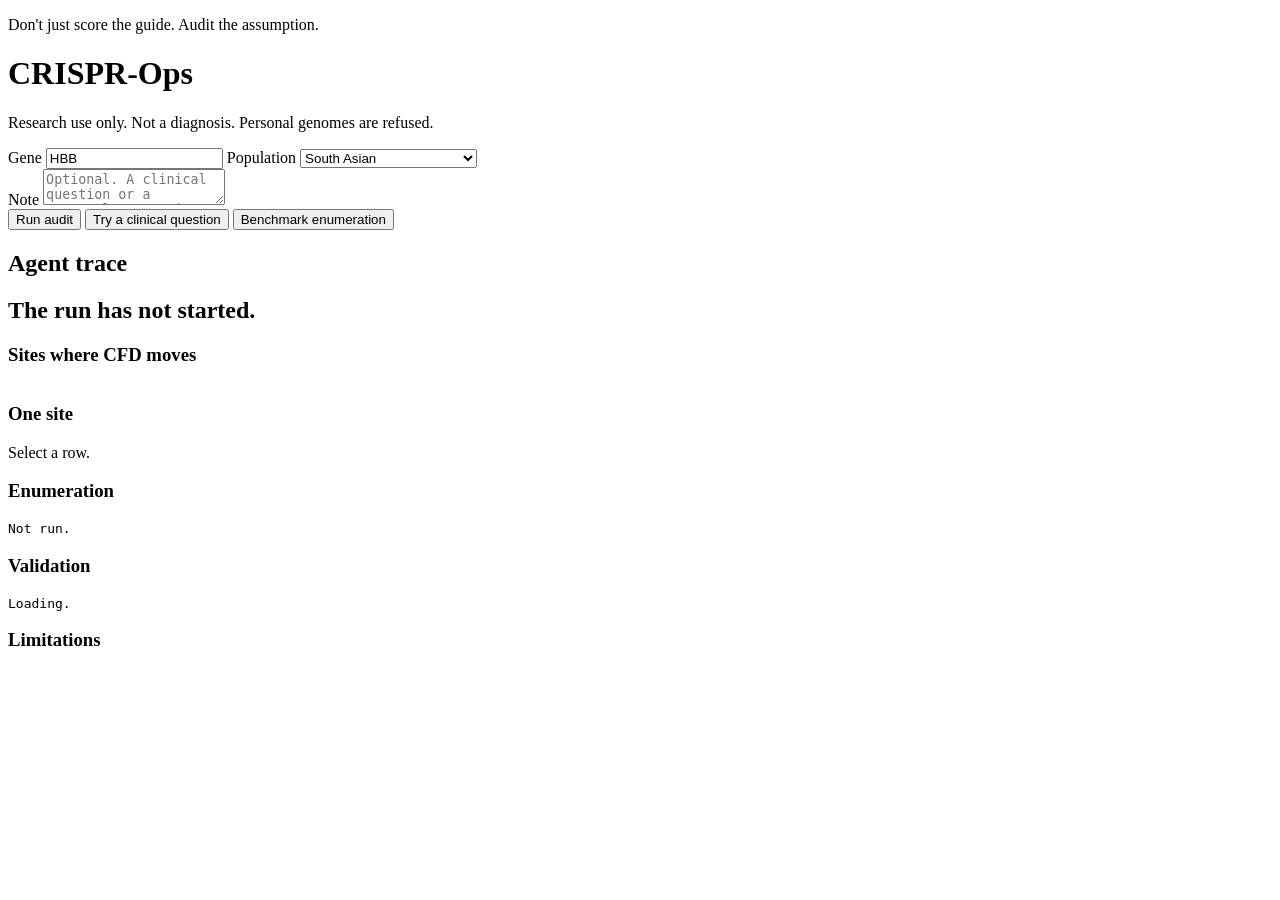
==== web/static/index.html @ e91e76ed "Initial commit: CRISPR-Ops audit engine, panel grid, eligibility proof, and A/B diff. Co-authored-by" ====
<!DOCTYPE html>
<html lang="en">
<head>
  <meta charset="utf-8" />
  <meta name="viewport" content="width=device-width, initial-scale=1" />
  <title>CRISPR-Ops</title>
  <link rel="stylesheet" href="/static/style.css" />
</head>
<body>
  <header>
    <div>
      <p class="kicker">Don't just score the guide. Audit the assumption.</p>
      <h1>CRISPR-Ops</h1>
    </div>
    <p class="scope">Research use only. Not a diagnosis. Personal genomes are refused.</p>
  </header>

  <main>
    <section class="controls">
      <label>Gene <input id="gene" value="HBB" autocomplete="off" /></label>
      <label>Population
        <select id="population">
          <option value="sas" selected>South Asian</option>
          <option value="afr">African / African American</option>
          <option value="amr">Admixed American</option>
          <option value="eas">East Asian</option>
          <option value="nfe">Non-Finnish European</option>
          <option value="fin">Finnish</option>
          <option value="asj">Ashkenazi Jewish</option>
          <option value="mid">Middle Eastern</option>
        </select>
      </label>
      <div id="guide-list"></div>
      <label>Note <textarea id="note" rows="2" placeholder="Optional. A clinical question or a personal genome is refused."></textarea></label>
      <div class="buttons">
        <button id="run" type="button">Run audit</button>
        <button id="refuse" type="button" class="ghost">Try a clinical question</button>
        <button id="bench" type="button" class="ghost">Benchmark enumeration</button>
      </div>
    </section>

    <section class="trace-wrap">
      <h2>Agent trace</h2>
      <ol id="trace"></ol>
    </section>

    <section class="result-wrap">
      <h2 id="lead">The run has not started.</h2>
      <p id="qualifier" class="qualifier"></p>
      <div id="verdicts"></div>
      <h3>Sites where CFD moves</h3>
      <div class="table-scroll"><table id="table"></table></div>
      <h3>One site</h3>
      <div id="site" class="site-card">Select a row.</div>
      <h3>Enumeration</h3>
      <pre id="bench-out">Not run.</pre>
      <h3>Validation</h3>
      <pre id="valid-out">Loading.</pre>
      <h3>Limitations</h3>
      <ul id="limits"></ul>
    </section>
  </main>
  <script src="/static/app.js"></script>
</body>
</html>
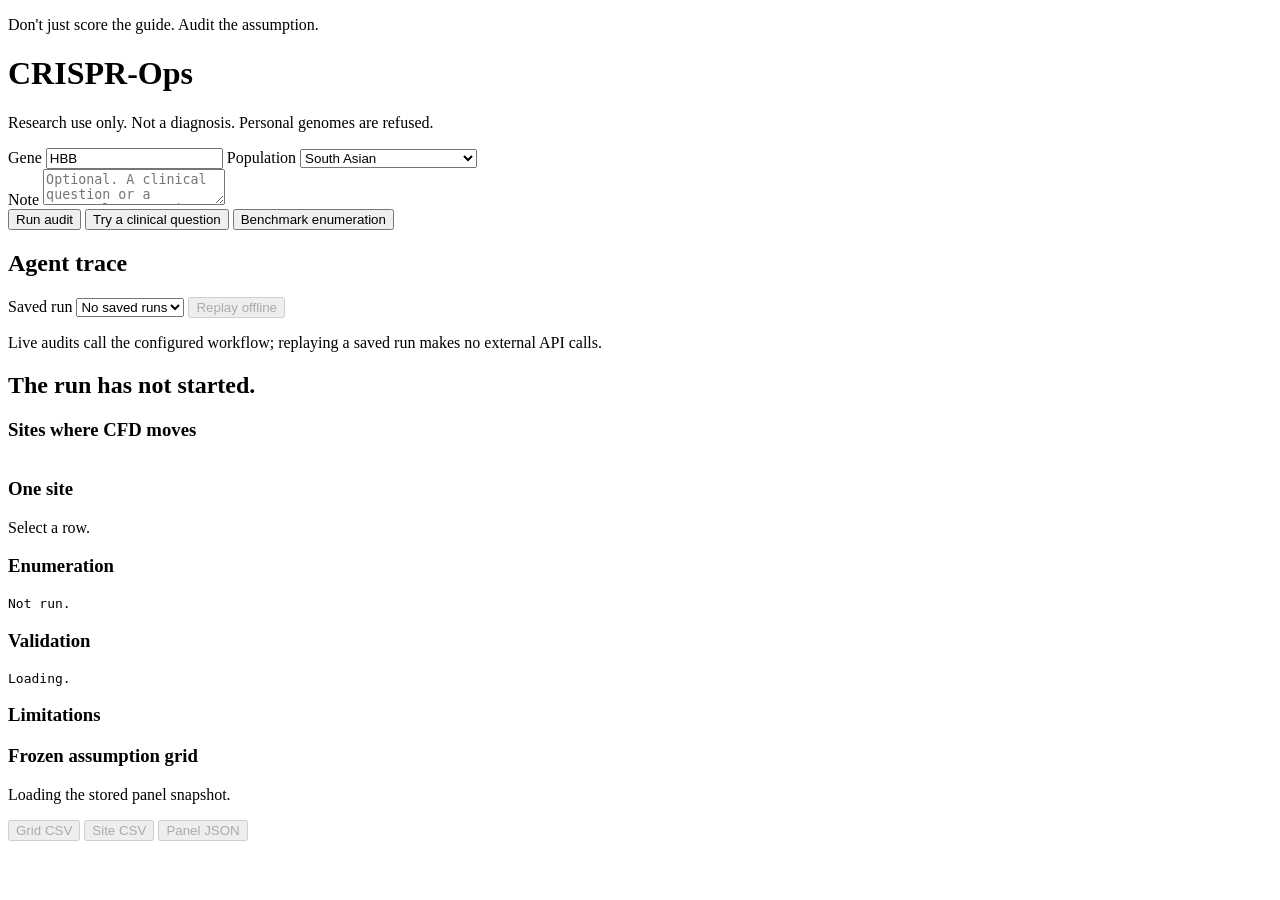
==== commit 7d341eb2: "Add offline demo replay and frozen panel UI Co-authored-by: Copilot App <223556219+Copilot@users.nor" ====
--- a/web/static/index.html
+++ b/web/static/index.html
@@ -41,6 +41,11 @@
 
     <section class="trace-wrap">
       <h2>Agent trace</h2>
+      <div class="saved-run-controls">
+        <label>Saved run <select id="saved-run"><option value="">No saved runs</option></select></label>
+        <button id="load-run" type="button" class="ghost" disabled>Replay offline</button>
+      </div>
+      <p id="trace-mode" class="detail">Live audits call the configured workflow; replaying a saved run makes no external API calls.</p>
       <ol id="trace"></ol>
     </section>
 
@@ -58,6 +63,14 @@
       <pre id="valid-out">Loading.</pre>
       <h3>Limitations</h3>
       <ul id="limits"></ul>
+      <h3>Frozen assumption grid</h3>
+      <p id="grid-status" class="snapshot-status">Loading the stored panel snapshot.</p>
+      <div class="buttons">
+        <button id="grid-csv" type="button" class="ghost" disabled>Grid CSV</button>
+        <button id="sites-csv" type="button" class="ghost" disabled>Site CSV</button>
+        <button id="grid-json" type="button" class="ghost" disabled>Panel JSON</button>
+      </div>
+      <div class="table-scroll"><table id="grid-table"></table></div>
     </section>
   </main>
   <script src="/static/app.js"></script>
